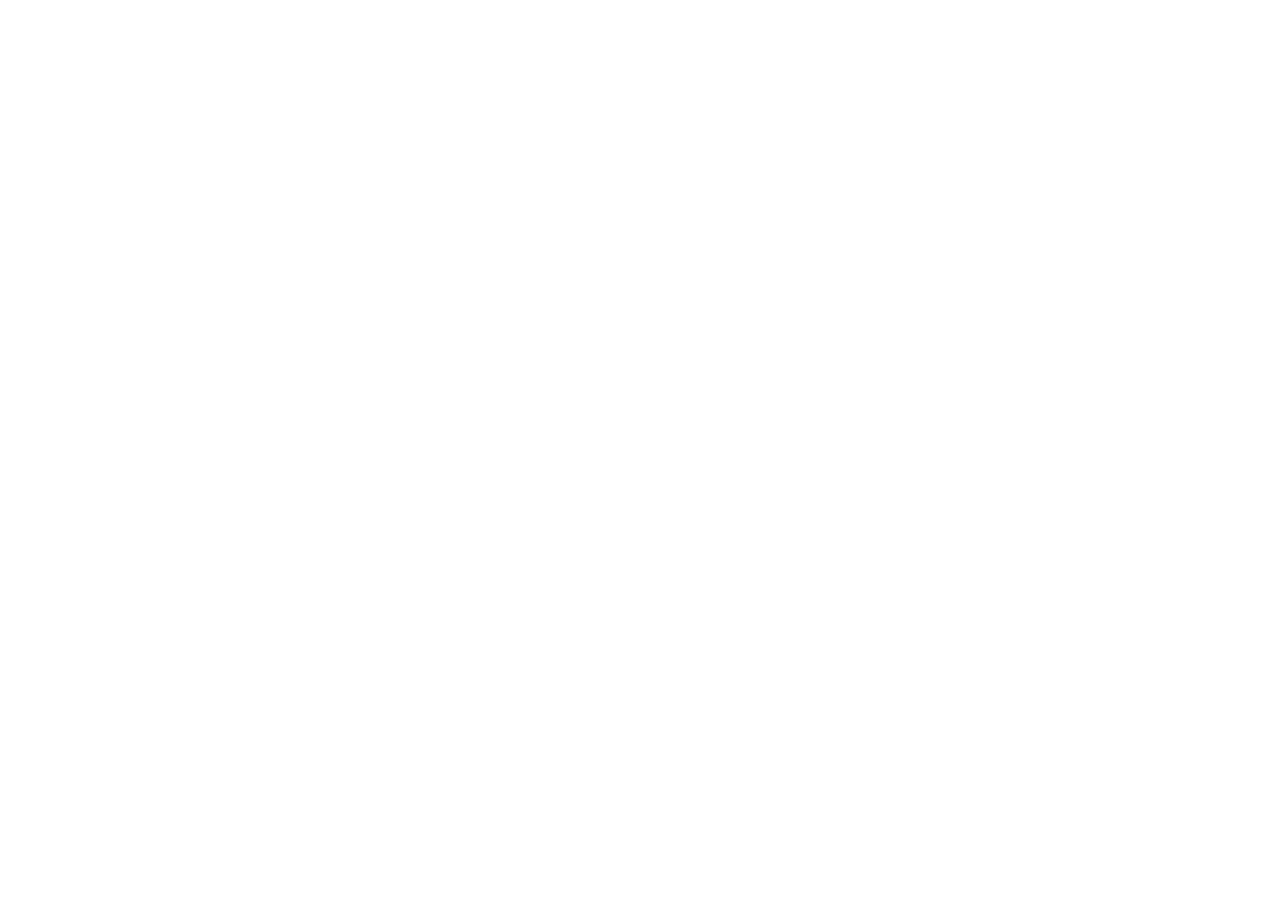
==== adventure/index.html @ 2d8acdae "oneUpdate" ====
<!DOCTYPE html>
<html lang="en">

<head>
    <meta charset="UTF-8">
    <meta name="viewport" content="width=device-width, initial-scale=1.0">
    <title>Document</title>
</head>

<body>

</body>

</html>
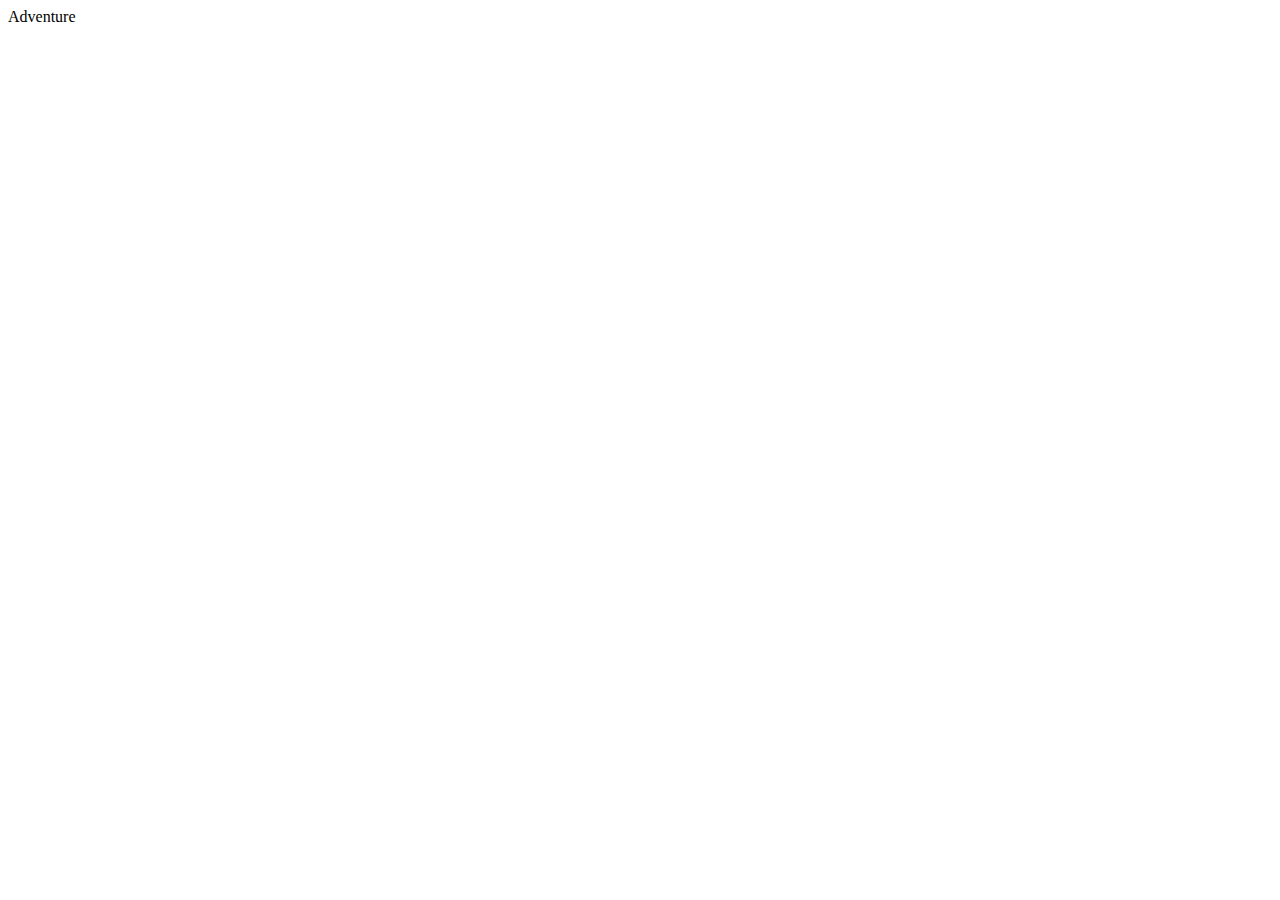
==== commit 01b6db9a: "updatePathing" ====
--- a/adventure/index.html
+++ b/adventure/index.html
@@ -2,13 +2,35 @@
 <html lang="en">
 
 <head>
+
     <meta charset="UTF-8">
     <meta name="viewport" content="width=device-width, initial-scale=1.0">
-    <title>Document</title>
+    <title>Adventure</title>
+
 </head>
 
 <body>
 
+    <main>
+
+        <section class="main-section">
+
+            Adventure
+
+            <h1></h1>
+
+            <img />
+
+            <p></p>
+
+            <form>
+
+            </form>
+
+        </section>
+
+    </main>
+
 </body>
 
 </html>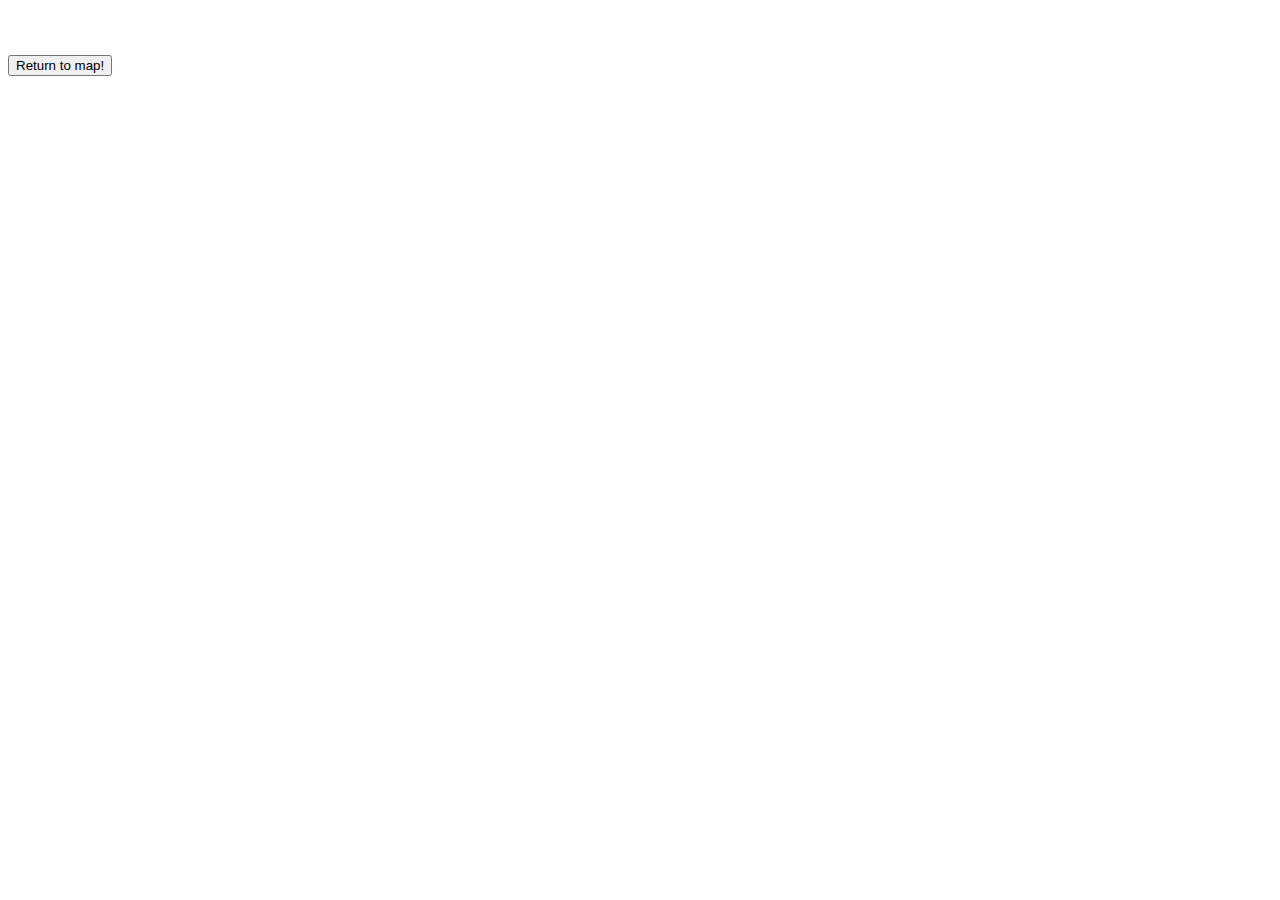
==== commit f915d06f: "updatedPathing2" ====
--- a/adventure/index.html
+++ b/adventure/index.html
@@ -5,6 +5,7 @@
 
     <meta charset="UTF-8">
     <meta name="viewport" content="width=device-width, initial-scale=1.0">
+
     <title>Adventure</title>
 
 </head>
@@ -15,8 +16,6 @@
 
         <section class="main-section">
 
-            Adventure
-
             <h1></h1>
 
             <img />
@@ -26,11 +25,19 @@
             <form>
 
             </form>
+            <div id="results">
 
+                <span id="results-span"></span>
+
+                <button id="return-to-map">Return to map!</button>
+
+            </div>
         </section>
 
     </main>
 
+    <script type="module" src="./adventure.js"></script>
+
 </body>
 
 </html>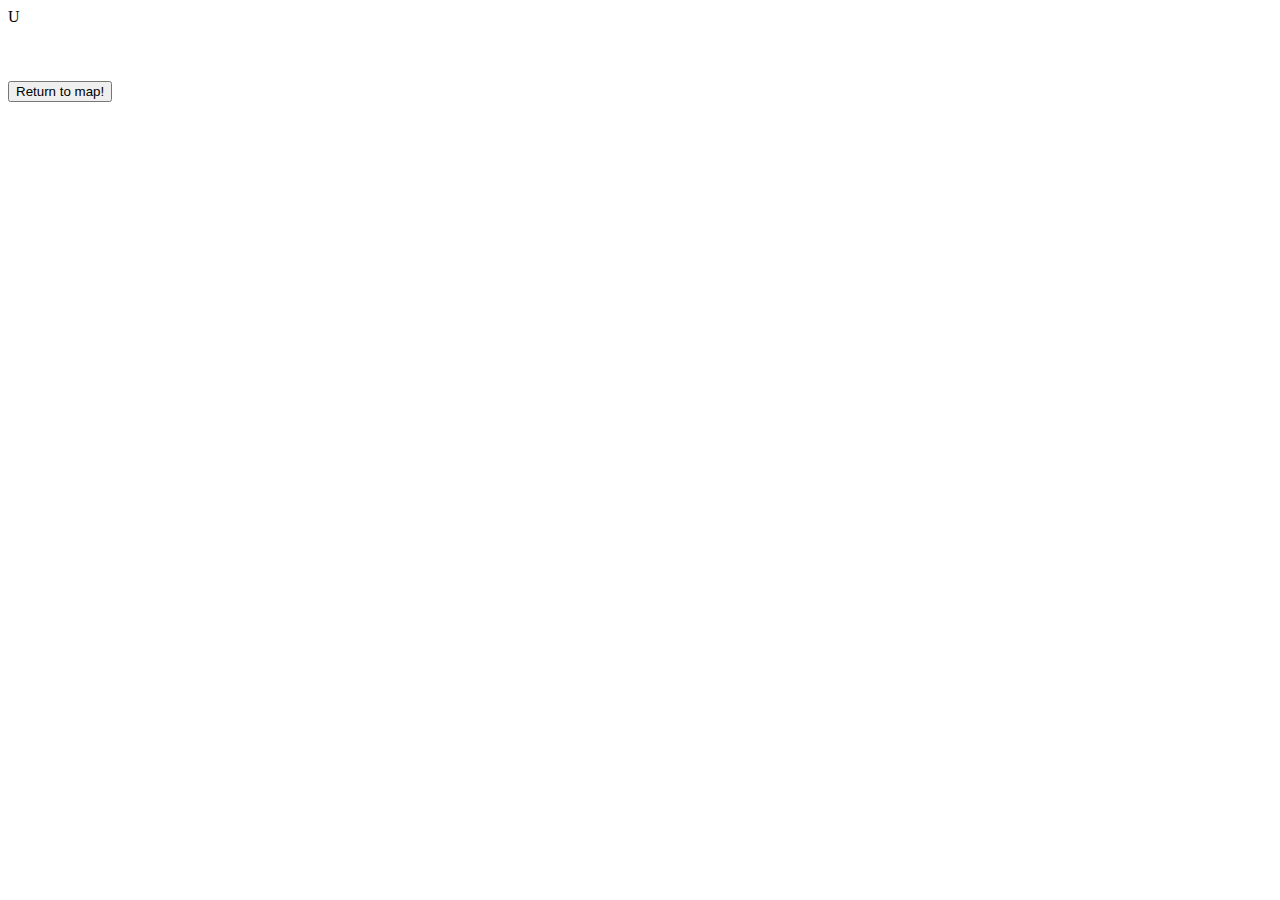
==== commit 09401604: "UpdatedResults" ====
--- a/adventure/index.html
+++ b/adventure/index.html
@@ -15,7 +15,7 @@
     <main>
 
         <section class="main-section">
-
+            U
             <h1></h1>
 
             <img />
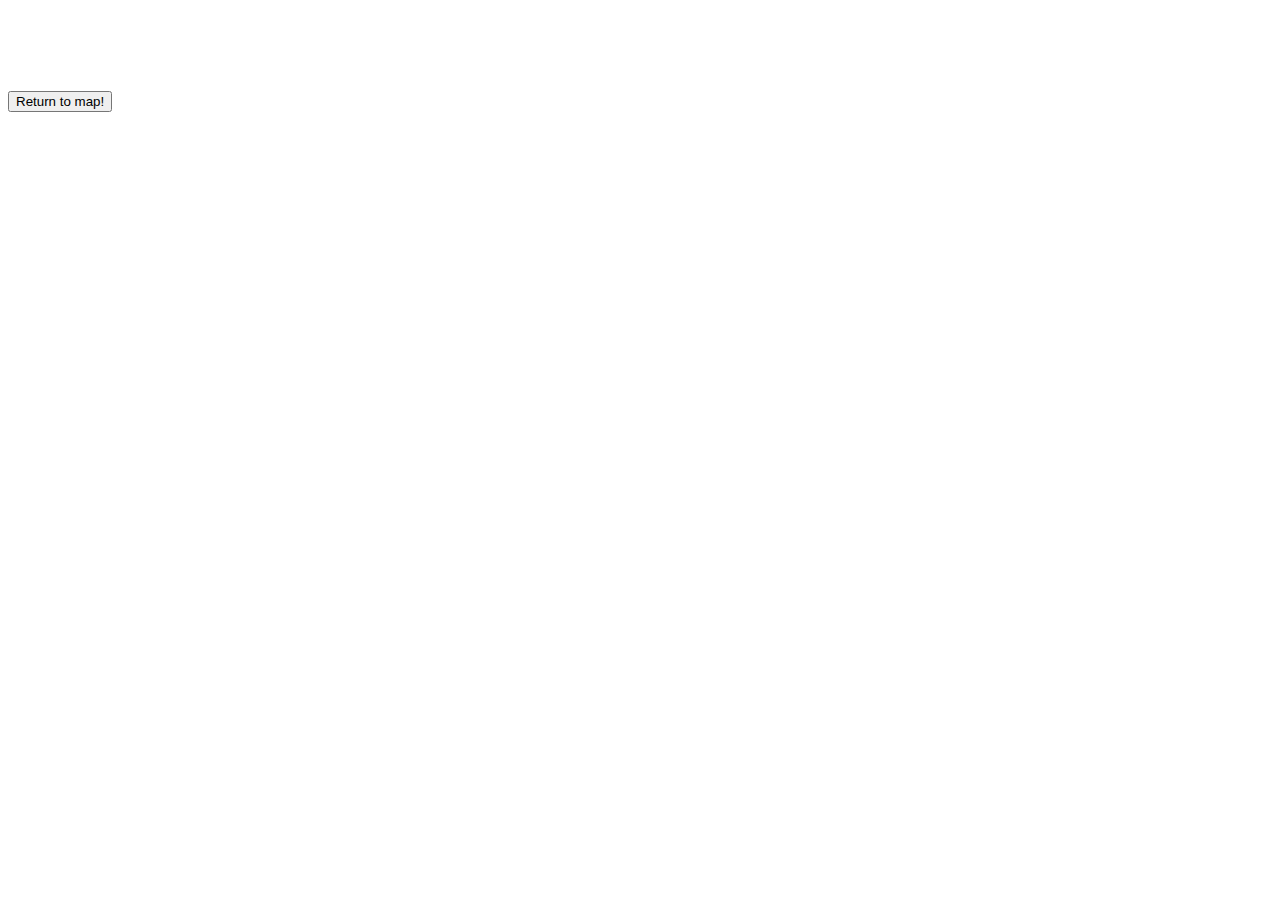
==== commit acd2bbdf: "UpdatedResults" ====
--- a/adventure/index.html
+++ b/adventure/index.html
@@ -5,6 +5,8 @@
 
     <meta charset="UTF-8">
     <meta name="viewport" content="width=device-width, initial-scale=1.0">
+    <link rel="stylesheet" href="../styles/adventure.css">
+
 
     <title>Adventure</title>
 
@@ -15,12 +17,14 @@
     <main>
 
         <section class="main-section">
-            U
+
             <h1></h1>
 
             <img />
 
             <p></p>
+
+            <Br></Br>
 
             <form>
 
--- a/styles/adventure.css
+++ b/styles/adventure.css
@@ -0,0 +1,6 @@
+img {
+    width: 50%;
+    height: 50%;
+
+}
+
